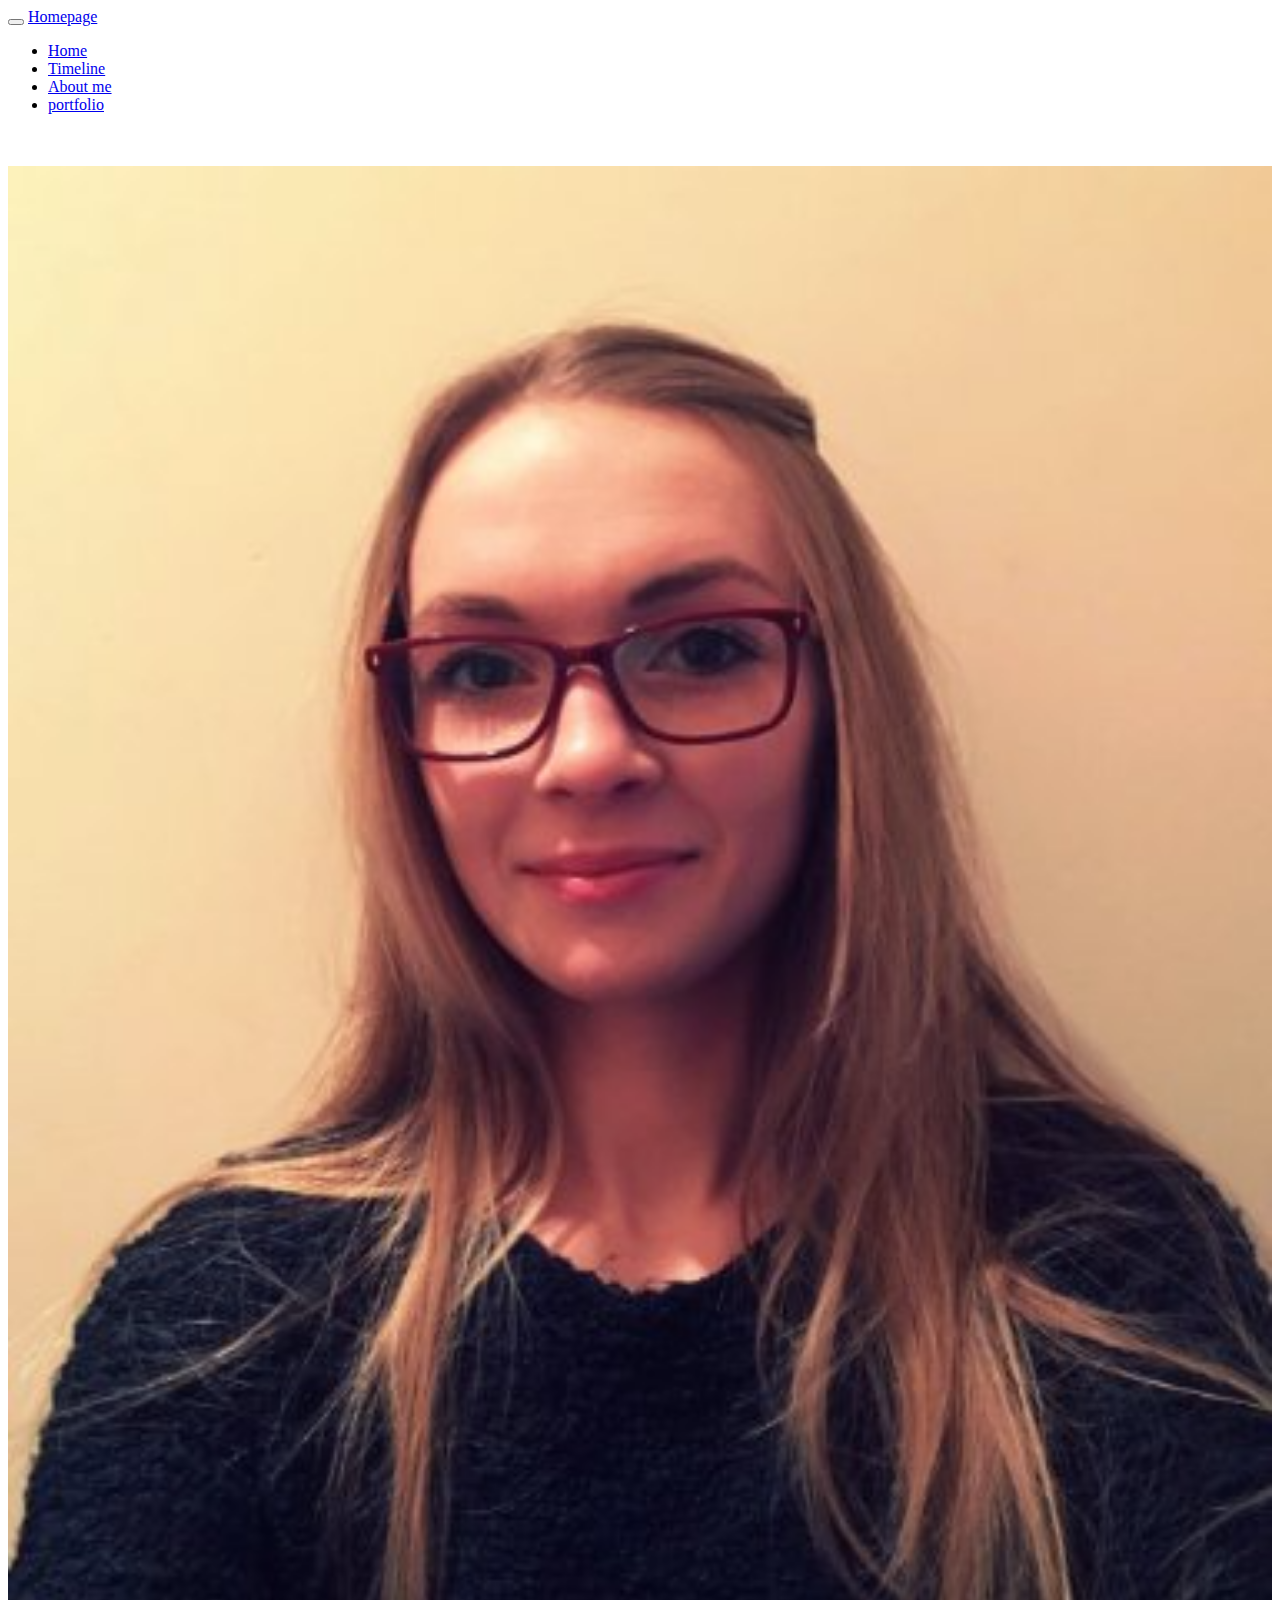
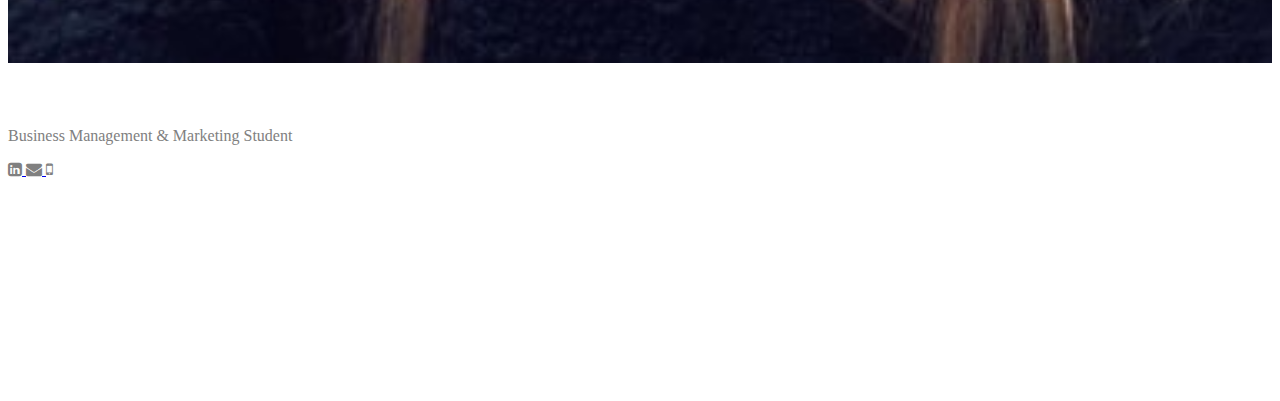
==== index.html @ 90ccac5c "Add files via upload" ====
<!DOCTYPE html>
<html>
<head>
	<title></title>
	<link rel="stylesheet" href="https://maxcdn.bootstrapcdn.com/bootstrap/4.0.0-beta/css/bootstrap.min.css" integrity="sha384-/Y6pD6FV/Vv2HJnA6t+vslU6fwYXjCFtcEpHbNJ0lyAFsXTsjBbfaDjzALeQsN6M" crossorigin="anonymous">
	<link href="https://maxcdn.bootstrapcdn.com/font-awesome/4.7.0/css/font-awesome.min.css" rel="stylesheet" integrity="sha384-wvfXpqpZZVQGK6TAh5PVlGOfQNHSoD2xbE+QkPxCAFlNEevoEH3Sl0sibVcOQVnN" crossorigin="anonymous">
	<link rel="stylesheet" type="text/css" href="styles/styles.css">
</head>

<body>
	<nav class="navbar navbar-toggleable-md navbar-light bg-faded">
 			 <button class="navbar-toggler navbar-toggler-right" type="button" data-toggle="collapse" data-target="#navbarSupportedContent" aria-controls="navbarSupportedContent" aria-expanded="false" aria-label="Toggle navigation">
    			<span class="navbar-toggler-icon"></span>
  			</button>
 				 <a class="navbar-brand" href="#">Homepage</a>
					<div class="collapse navbar-collapse" id="navbarSupportedContent">
   						<ul class="navbar-nav mr-auto">
    						<li class="nav-item active">
       							<a class="nav-link" href="index.html">Home</a>
     						</li>
      						<li class="nav-item">
        						<a class="nav-link" href="timeline.html">Timeline</a>
      						</li>
      						<li class="nav-item">
       							<a class="nav-link disabled" href="about_me.html">About me</a>
      						</li>
     						<li class="nav-item">
       							<a class="nav-link disabled" href="Portfolio.html">portfolio</a>
      						</li>
    					</ul>
  					</div>
		</nav>

	<div class="container"> 
		<br> </br> 
		<div class="row">
			<div class="col-md-4">  
				<div class="card text-center">
					<div class="card-block" style="color: grey">
						<img class="rounded-circle profile-pic" src="imgs/image1.png">
						<h4> Charlotte Parker </h4>
						<p class="card-text"> Business Management & Marketing Student </p>
					</div>
					<div class="card-footer">
						<a href="https://www.linkedin.com/in/charlotteparker101">
						<i class="fa fa-linkedin-square" style="color: grey" aria-hidden="true"></i>
						</a>
						<a href="mailto:ac_parker@live.com">
							<i class="fa fa-envelope" style="color: grey"  aria-hidden="true"></i>
						</a> 
						<a href="tel:07850496203">
						<i class="fa fa-mobile" style="color: grey" aria-hidden="true"></i>
						</a>
					</div>
					<br> </br> 
				</div>
			</div>
			<div class="col-md-8"> 
				<div class="text-center">
				<h4> 8 Months + Industry Experience </h4>
				<h4> 75.1 University Aggregate </h4>
				<h4> Increased social referrel by 33% </h4>
			</div>
		</div>
		<div class="row">
			<div class="col-md-12">
				<h2 class="about-me-text">About me</h2>
			</div>
		</div>
	</div>
	<script src="https://code.jquery.com/jquery-3.2.1.slim.min.js" integrity="sha384-KJ3o2DKtIkvYIK3UENzmM7KCkRr/rE9/Qpg6aAZGJwFDMVNA/GpGFF93hXpG5KkN" crossorigin="anonymous"></script>
	<script src="https://cdnjs.cloudflare.com/ajax/libs/popper.js/1.11.0/umd/popper.min.js" integrity="sha384-b/U6ypiBEHpOf/4+1nzFpr53nxSS+GLCkfwBdFNTxtclqqenISfwAzpKaMNFNmj4" crossorigin="anonymous"></script>
	<script src="https://maxcdn.bootstrapcdn.com/bootstrap/4.0.0-beta/js/bootstrap.min.js" integrity="sha384-h0AbiXch4ZDo7tp9hKZ4TsHbi047NrKGLO3SEJAg45jXxnGIfYzk4Si90RDIqNm1" crossorigin="anonymous"></script>
</body>
</html>
---- styles/styles.css ----
.profile-pic {
	width: 100%;
}

h4 {
	color: white
}

body { 
  background: url(https://i.pinimg.com/originals/59/96/d2/5996d2cfcea828cf82835a41117b9bcd.jpg) no-repeat center center fixed; 
  -webkit-background-size: cover;
  -moz-background-size: cover;
  -o-background-size: cover;
  background-size: cover;
}

.about-me-text {
	text-align: center;
	color: white
}
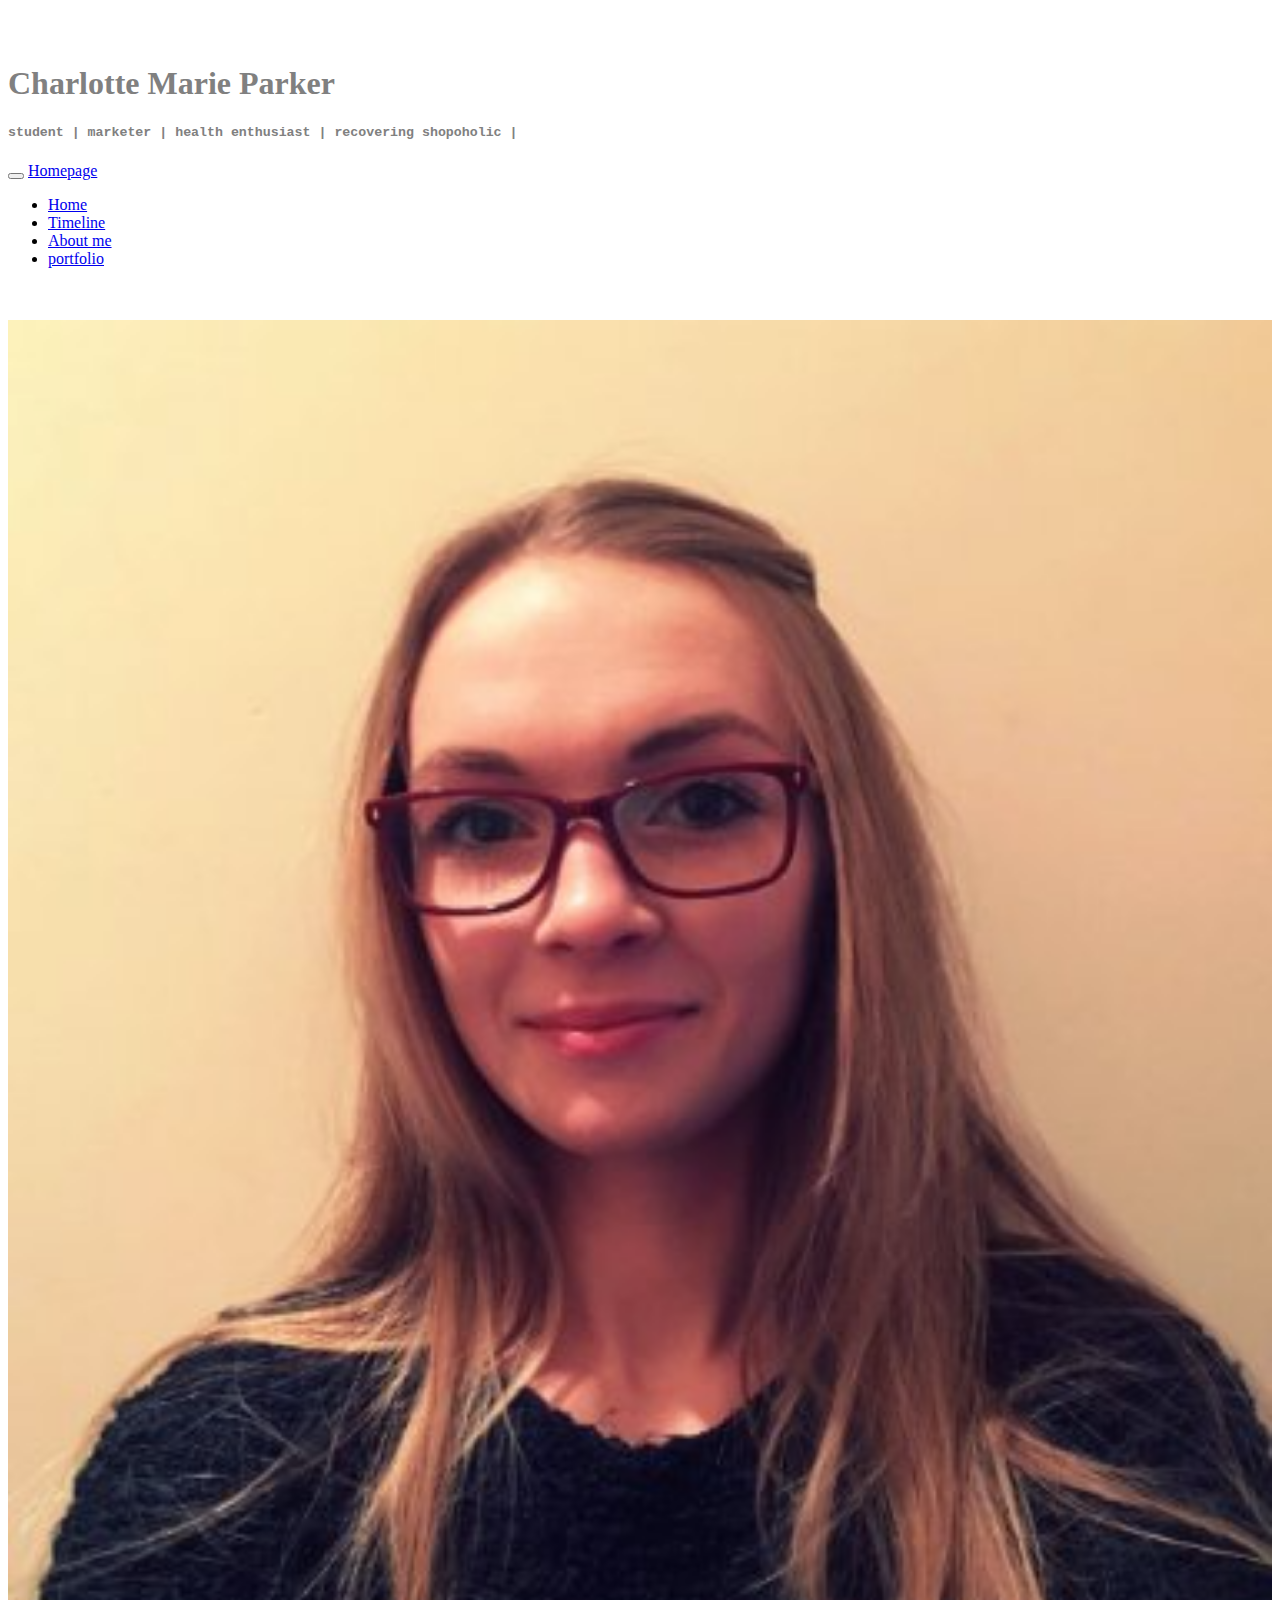
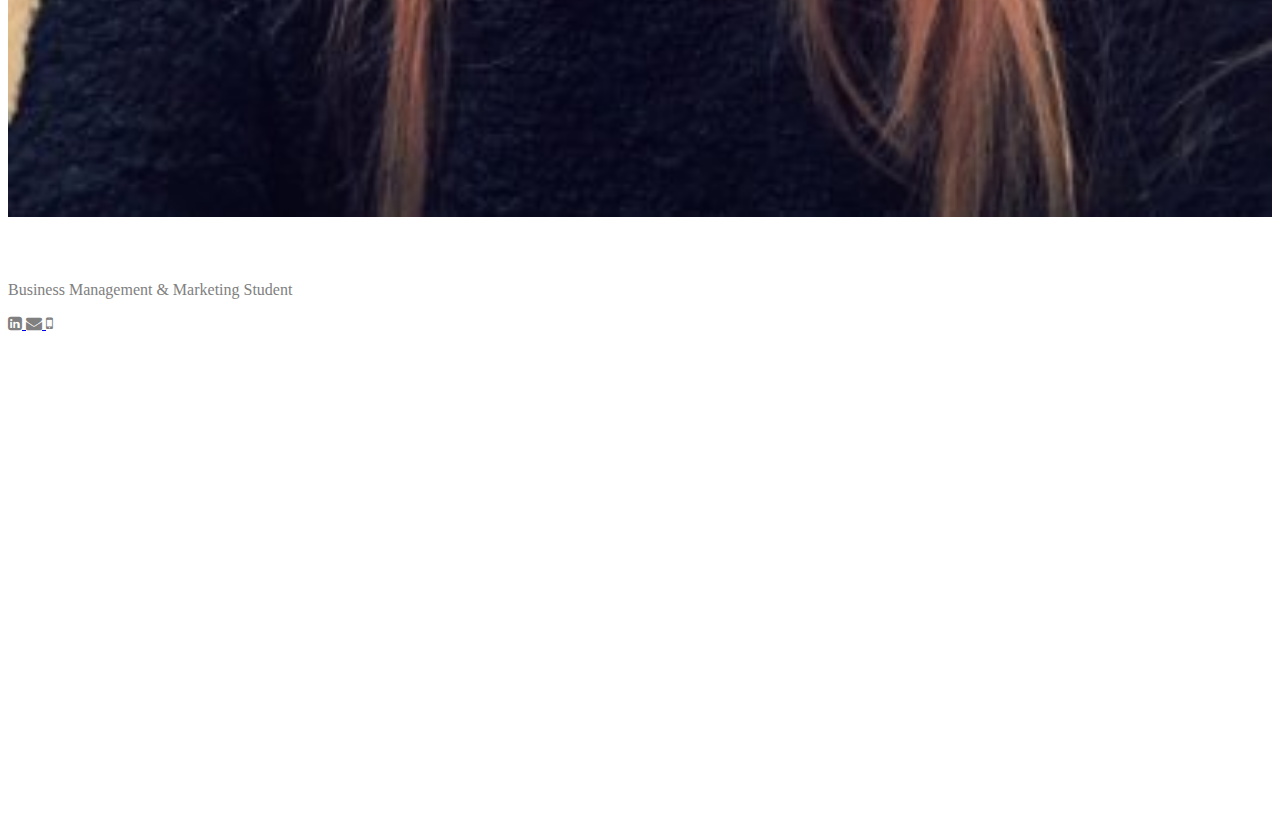
==== commit 05ce57c4: "Add files via upload" ====
--- a/index.html
+++ b/index.html
@@ -5,9 +5,19 @@
 	<link rel="stylesheet" href="https://maxcdn.bootstrapcdn.com/bootstrap/4.0.0-beta/css/bootstrap.min.css" integrity="sha384-/Y6pD6FV/Vv2HJnA6t+vslU6fwYXjCFtcEpHbNJ0lyAFsXTsjBbfaDjzALeQsN6M" crossorigin="anonymous">
 	<link href="https://maxcdn.bootstrapcdn.com/font-awesome/4.7.0/css/font-awesome.min.css" rel="stylesheet" integrity="sha384-wvfXpqpZZVQGK6TAh5PVlGOfQNHSoD2xbE+QkPxCAFlNEevoEH3Sl0sibVcOQVnN" crossorigin="anonymous">
 	<link rel="stylesheet" type="text/css" href="styles/styles.css">
+	<link rel="stylesheet"
+  href="https://cdnjs.cloudflare.com/ajax/libs/animate.css/3.5.2/animate.min.css"
+  integrity="sha384-OHBBOqpYHNsIqQy8hL1U+8OXf9hH6QRxi0+EODezv82DfnZoV7qoHAZDwMwEJvSw"
+  crossorigin="anonymous">
 </head>
 
 <body>
+	<div class="flex-container">
+<header>
+	<br> </br>
+  <h1 class="text-center">Charlotte Marie Parker</h1>
+  <h5 class="text-center"> student | marketer | health enthusiast | recovering shopoholic | </h5>
+</header>
 	<nav class="navbar navbar-toggleable-md navbar-light bg-faded">
  			 <button class="navbar-toggler navbar-toggler-right" type="button" data-toggle="collapse" data-target="#navbarSupportedContent" aria-controls="navbarSupportedContent" aria-expanded="false" aria-label="Toggle navigation">
     			<span class="navbar-toggler-icon"></span>
@@ -57,14 +67,23 @@
 			</div>
 			<div class="col-md-8"> 
 				<div class="text-center">
-				<h4> 8 Months + Industry Experience </h4>
-				<h4> 75.1 University Aggregate </h4>
-				<h4> Increased social referrel by 33% </h4>
+				<h4 class="animated pulse infinite"> 8 Months + Industry Experience </h4>
+				<br> </br>
+				<br> </br>
+				<br> </br>
+				<h4 class="animated pulse infinite"> 75.1 University Aggregate </h4>
+				<br> </br>
+				<br> </br>
+				<br> </br>
+				<h4 class="animated pulse infinite"> Increased social referrel by 33% </h4>
+				</div>
 			</div>
 		</div>
 		<div class="row">
 			<div class="col-md-12">
-				<h2 class="about-me-text">About me</h2>
+				<h2 class="about-me-text text-center">About me</h2>
+
+
 			</div>
 		</div>
 	</div>
--- a/styles/styles.css
+++ b/styles/styles.css
@@ -2,7 +2,19 @@
 	width: 100%;
 }
 
+h1 {
+	font-family: ariel;
+	font-weight: bold;
+	color: grey;
+}
+
+h5 {
+	font-family: courier new;
+	color: grey
+}
+
 h4 {
+	font-family: courier new;
 	color: white
 }
 
@@ -15,6 +27,5 @@
 }
 
 .about-me-text {
-	text-align: center;
 	color: white
 }